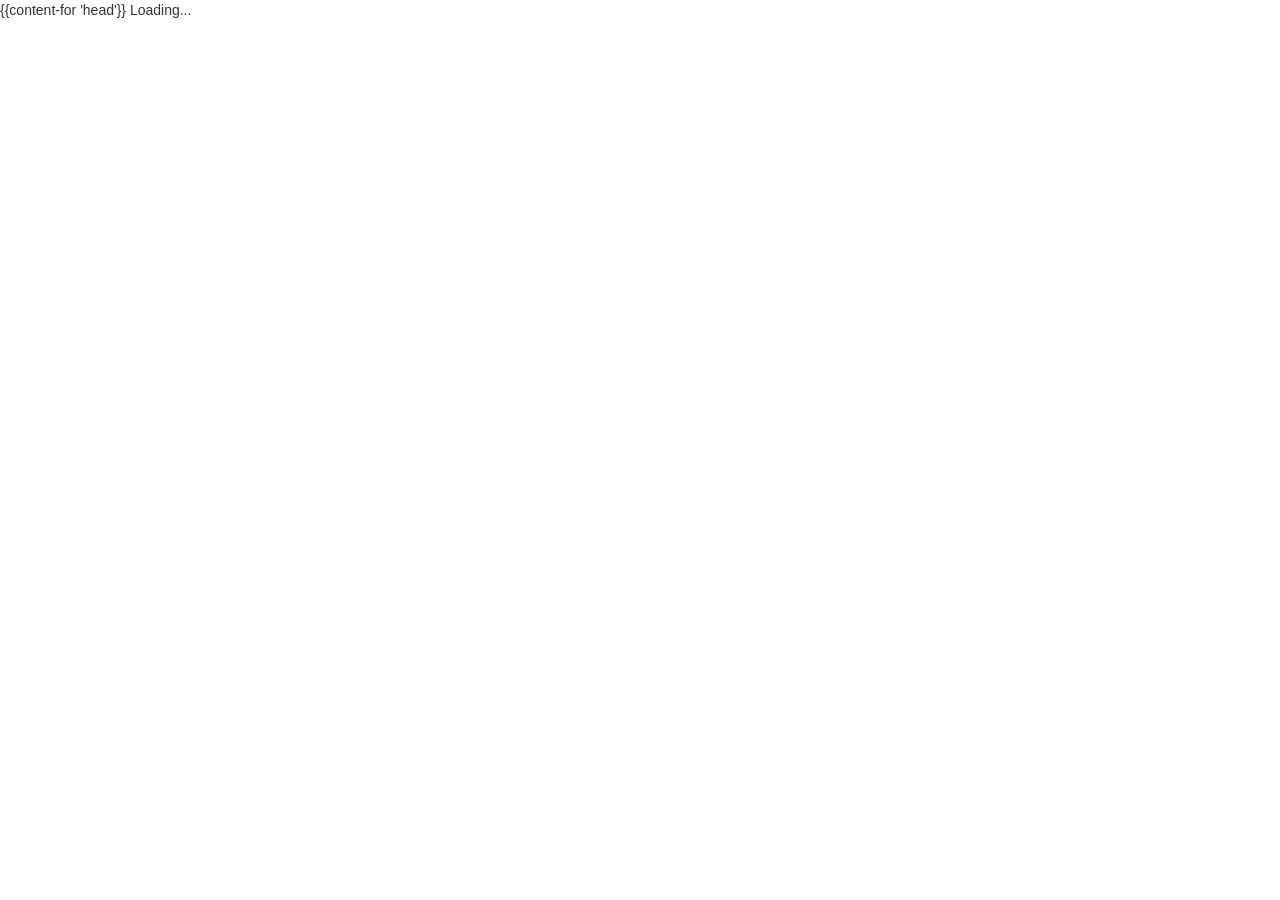
==== src/index.html @ 3413131b "[Step 2] Base structure" ====
<!doctype html>
<html>
<head>
  <title>Music</title>
  <base href=".">
  <link rel="stylesheet" type="text/css" href="vendor.css">
  <script src="vendor/systemjs/dist/system.src.js"></script>
  <script src="vendor/angular2/bundles/angular2.dev.js"></script>
  {{content-for 'head'}}
  <script>
    System.config({
      packages: {
        app: {
          format: 'register',
          defaultExtension: 'js'
        }
      }
    });
    System.import('app.js').then(null, console.error.bind(console));
  </script>
  <link rel="icon" type="image/x-icon" href="favicon.ico" />
</head>
<body>
  <music-app>Loading...</music-app>
</body>
</html>
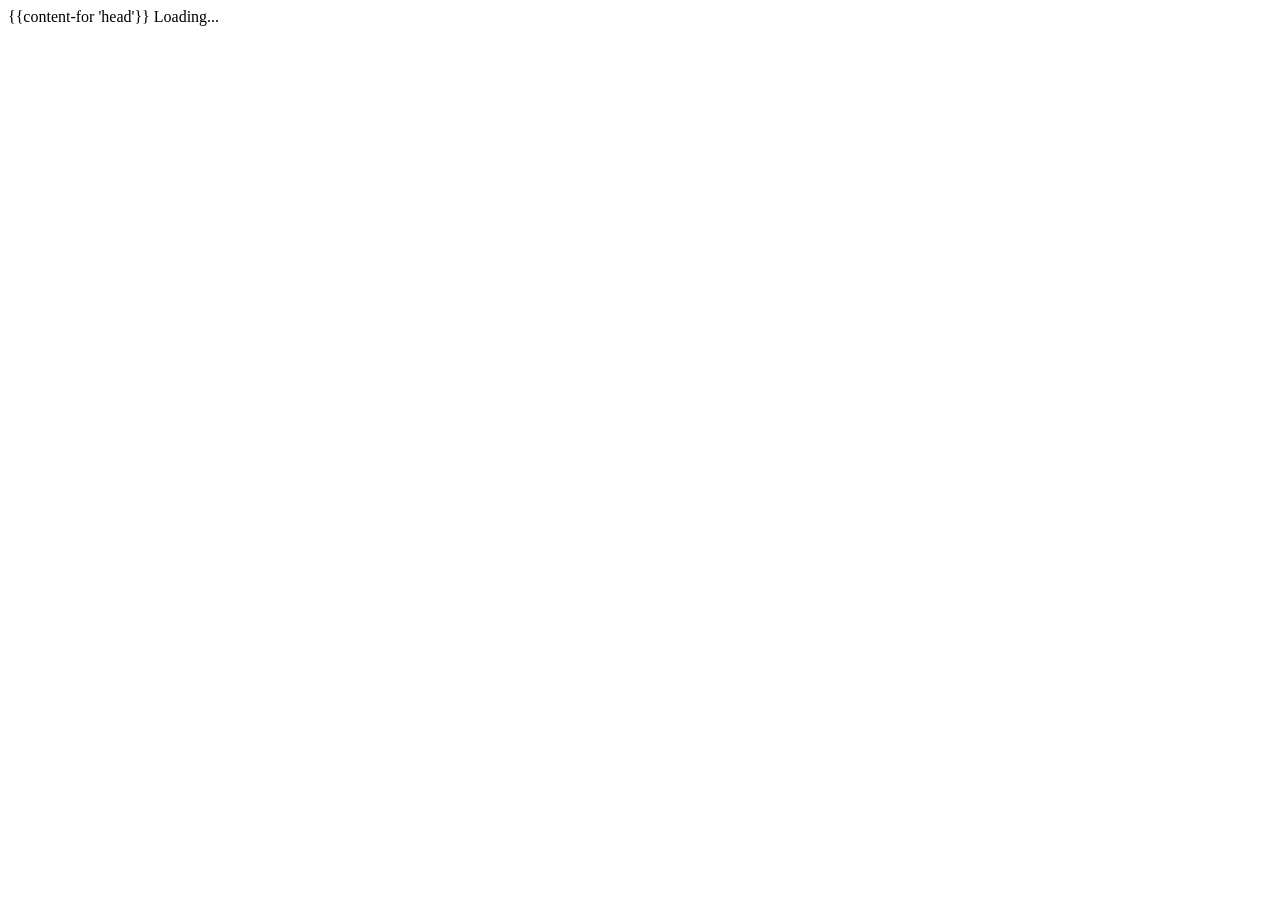
==== commit 4475b35c: "[Step 1] Generate project" ====
--- a/src/index.html
+++ b/src/index.html
@@ -3,7 +3,6 @@
 <head>
   <title>Music</title>
   <base href=".">
-  <link rel="stylesheet" type="text/css" href="vendor.css">
   <script src="vendor/systemjs/dist/system.src.js"></script>
   <script src="vendor/angular2/bundles/angular2.dev.js"></script>
   {{content-for 'head'}}
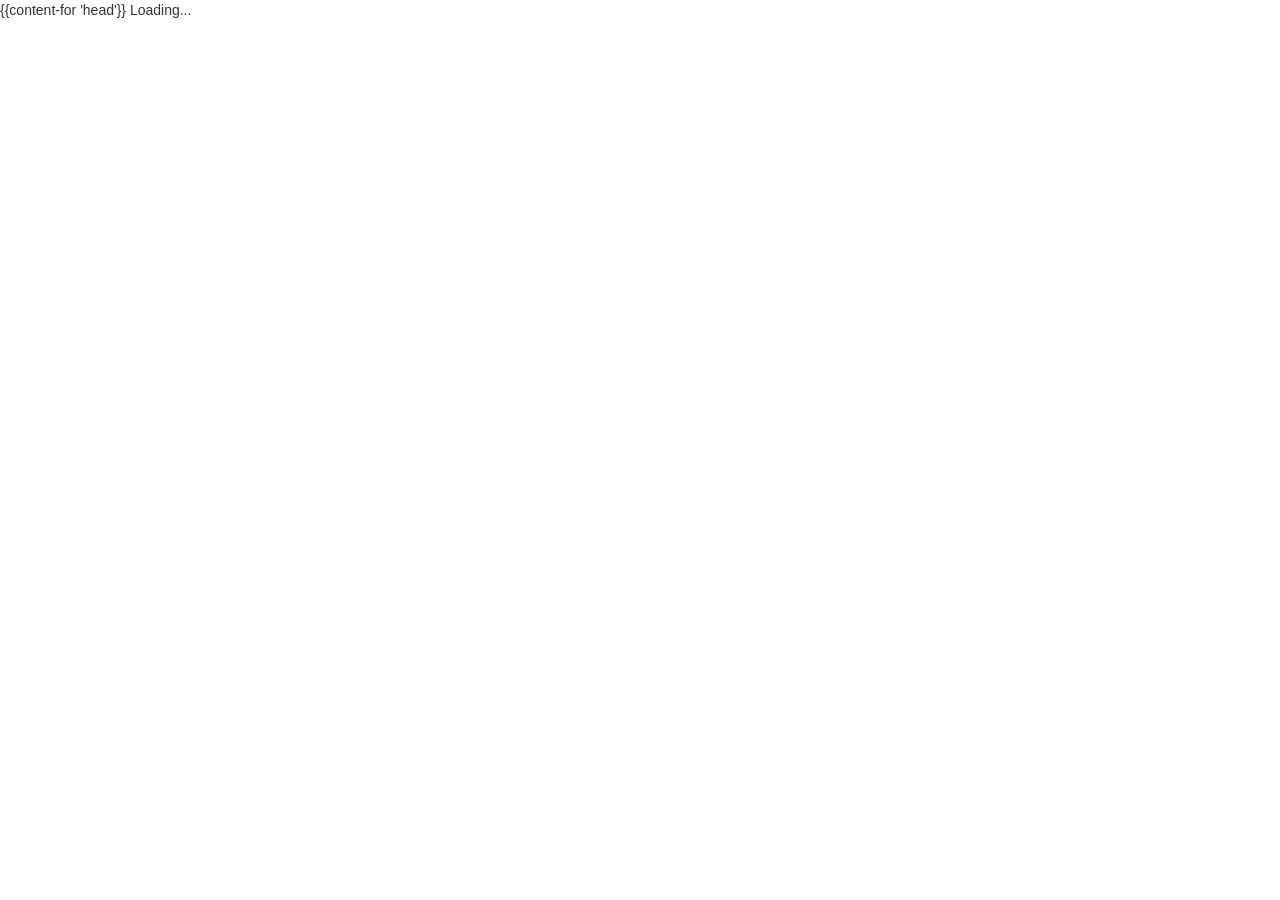
==== commit 07b19ea8: "[Step 4] Load albums from server" ====
--- a/src/index.html
+++ b/src/index.html
@@ -3,8 +3,10 @@
 <head>
   <title>Music</title>
   <base href=".">
+  <link rel="stylesheet" type="text/css" href="vendor.css">
   <script src="vendor/systemjs/dist/system.src.js"></script>
   <script src="vendor/angular2/bundles/angular2.dev.js"></script>
+  <script src="vendor/angular2/bundles/http.dev.js"></script>
   {{content-for 'head'}}
   <script>
     System.config({
